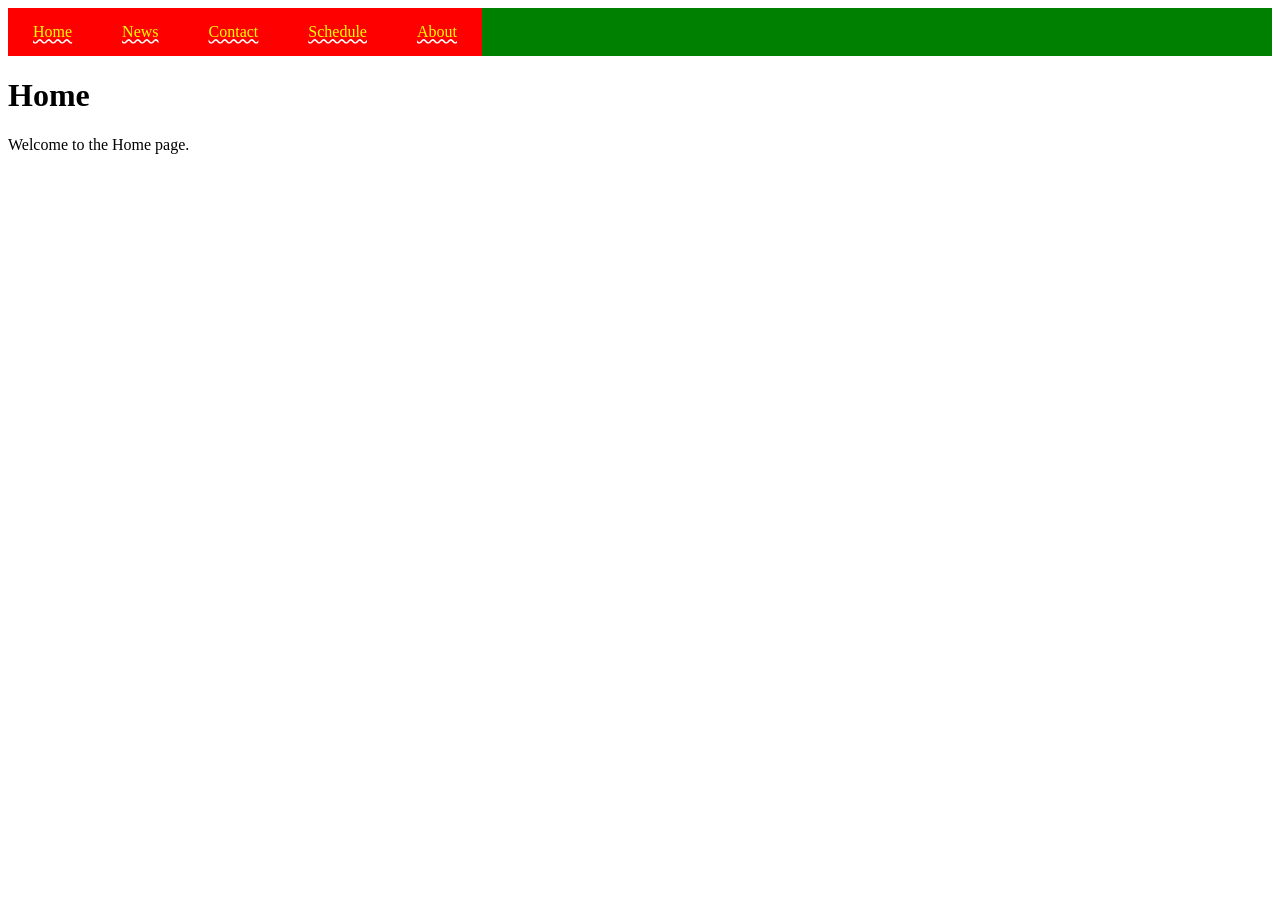
==== 0930/index.html @ cfa0b326 "Add files via upload" ====
<!DOCTYPE html>
<html lang="en">
<head>
  <meta charset="UTF-8">
  <meta name="viewport" content="width=device-width, initial-scale=1.0">
  <title>Home</title>
  <link rel="stylesheet" href="style.css">
</head>
<body>
  <nav aria-label="Main navigation">
    <ul class="navbar">
      <li><a href="index.html" aria-current="page">Home</a></li>
      <li><a href="news/news.html">News</a></li>
      <li><a href="contact/contact.html">Contact</a></li>
      <li><a href="schedule/schedule.html">Schedule</a></li>
      <li><a href="about/about.html">About</a></li>
    </ul>
  </nav>
  <main>
    <h1>Home</h1>
    <p>Welcome to the Home page.</p>
  </main>
</body>
</html>
---- 0930/style.css ----
.navbar {
    list-style-type: none;
    margin: 0;
    padding: 0;
    display: flex;
    background-color: green;
}

.navbar a {
    display: block;
    padding: 15px 25px;
    color: yellow;

    text-decoration-line: underline;
    text-decoration-style: wavy;
    text-decoration-color: white;
}

.navbar a:link,
.navbar a:visited {
    background-color: red;
}

.navbar a:hover {
    background-color: gray;
}
.navbar a:active {
    background-color: black;
}
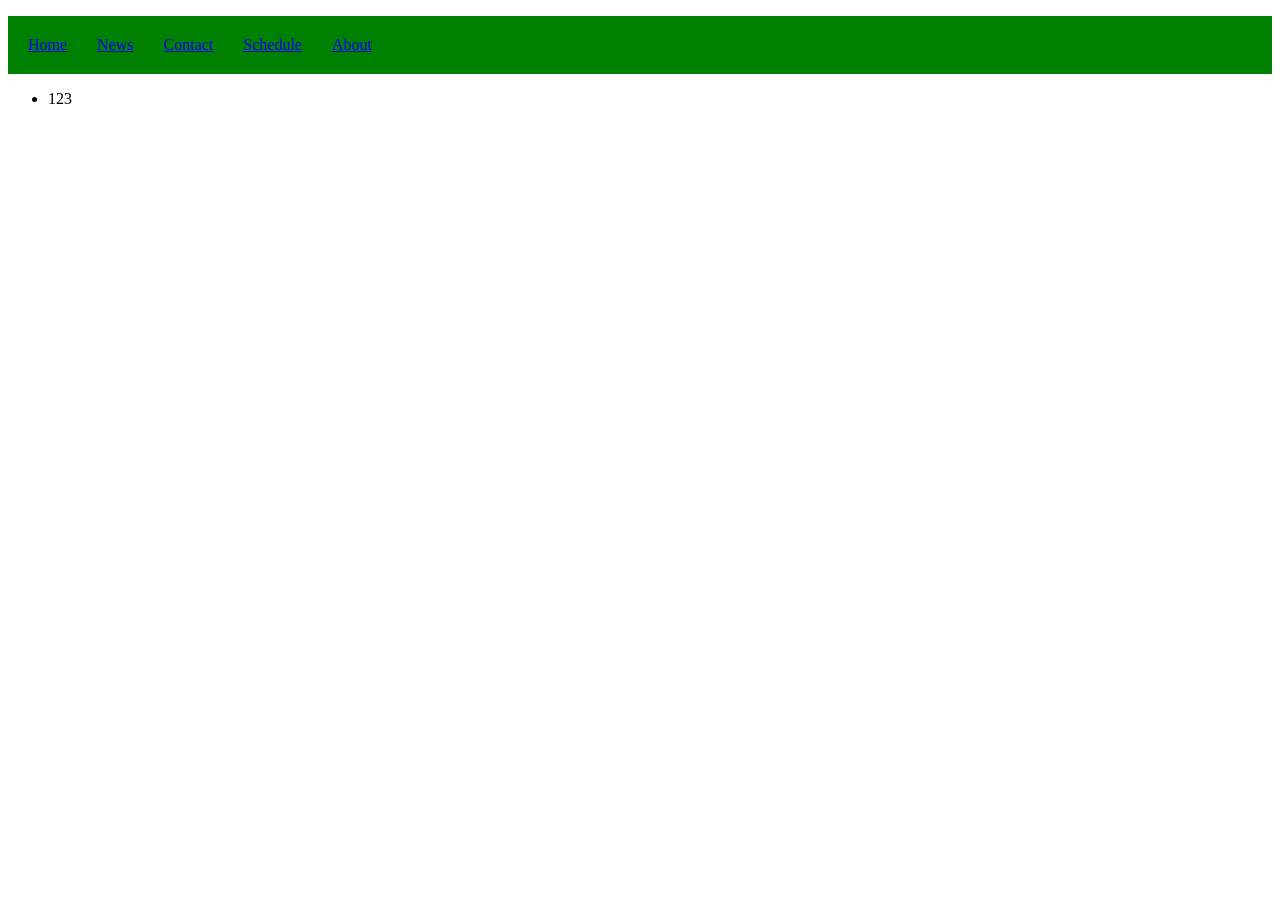
==== commit 16749129: "update 0930 practice 123" ====
--- a/0930/index.html
+++ b/0930/index.html
@@ -1,24 +1,21 @@
 <!DOCTYPE html>
 <html lang="en">
 <head>
-  <meta charset="UTF-8">
-  <meta name="viewport" content="width=device-width, initial-scale=1.0">
-  <title>Home</title>
-  <link rel="stylesheet" href="style.css">
+    <meta charset="UTF-8">
+    <meta name="viewport" content="width=device-width, initial-scale=1.0">
+    <title>Website</title>
+    <link rel= "stylesheet" href = "style.css">
 </head>
 <body>
-  <nav aria-label="Main navigation">
-    <ul class="navbar">
-      <li><a href="index.html" aria-current="page">Home</a></li>
-      <li><a href="news/news.html">News</a></li>
-      <li><a href="contact/contact.html">Contact</a></li>
-      <li><a href="schedule/schedule.html">Schedule</a></li>
-      <li><a href="about/about.html">About</a></li>
+    <ul class = "board">
+        <a href = "index.html"><li>Home</li></a>
+         <a href = "news/news.html"><li>News</li></a>
+         <a href = "contact/contact.html"><li>Contact</li></a>
+         <a href = "schedule/schedule.html"><li>Schedule</li></a>
+         <a href = "about/about.html"><li>About</li></a>
     </ul>
-  </nav>
-  <main>
-    <h1>Home</h1>
-    <p>Welcome to the Home page.</p>
-  </main>
-</body>
-</html>
+    <ul>
+        <li>123</li>
+    </ul>
+    </body>
+</html>
--- a/0930/style.css
+++ b/0930/style.css
@@ -1,30 +1,16 @@
-
-.navbar {
-    list-style-type: none;
-    margin: 0;
-    padding: 0;
-    display: flex;
+.board{
     background-color: green;
+    list-style: None;
+    display : flex;
+    padding:20px;
+    gap : 30px
 }
-
-.navbar a {
-    display: block;
-    padding: 15px 25px;
-    color: yellow;
-
-    text-decoration-line: underline;
-    text-decoration-style: wavy;
-    text-decoration-color: white;
+.board.a:active{
+    color: aqua;
 }
-
-.navbar a:link,
-.navbar a:visited {
-    background-color: red;
+.board.a:hover{
+    color: red;
 }
-
-.navbar a:hover {
-    background-color: gray;
-}
-.navbar a:active {
-    background-color: black;
+.board.a:visited{
+    color :brown
 }
